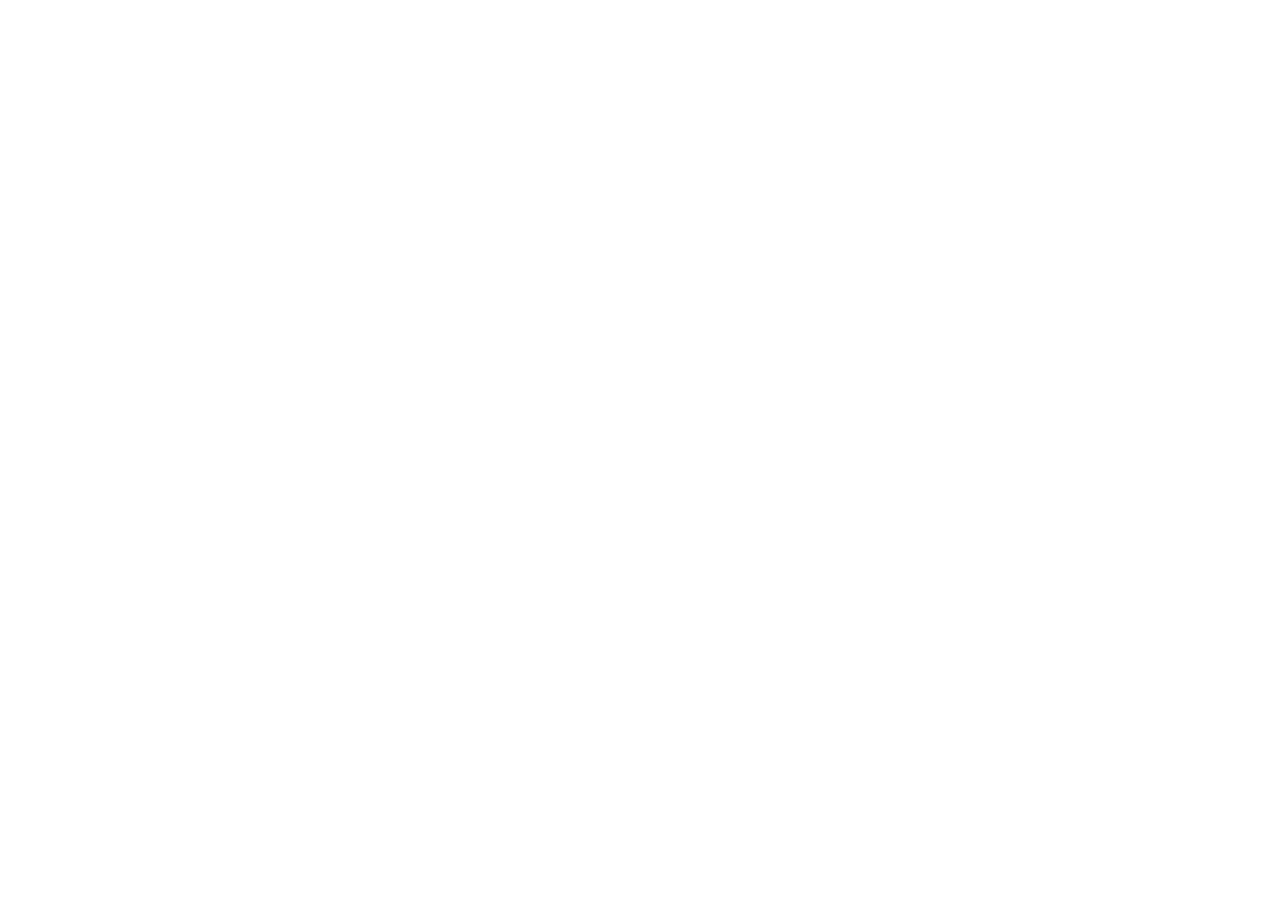
==== question/samuraitravel/src/main/resources/templates/review/index.html @ 3913527b "first commit" ====
<!--<!DOCTYPE html>
<html xmlns:th="https://www.thymeleaf.org" xmlns:sec="http://www.thymeleaf.org/extras/spring-security">
	<head>
		<div th:replace="~{fragment :: meta}"></div>
		
		<div th:replace="~{fragment :: styles}"></div>
		
		
	</head>
	
</html> -->
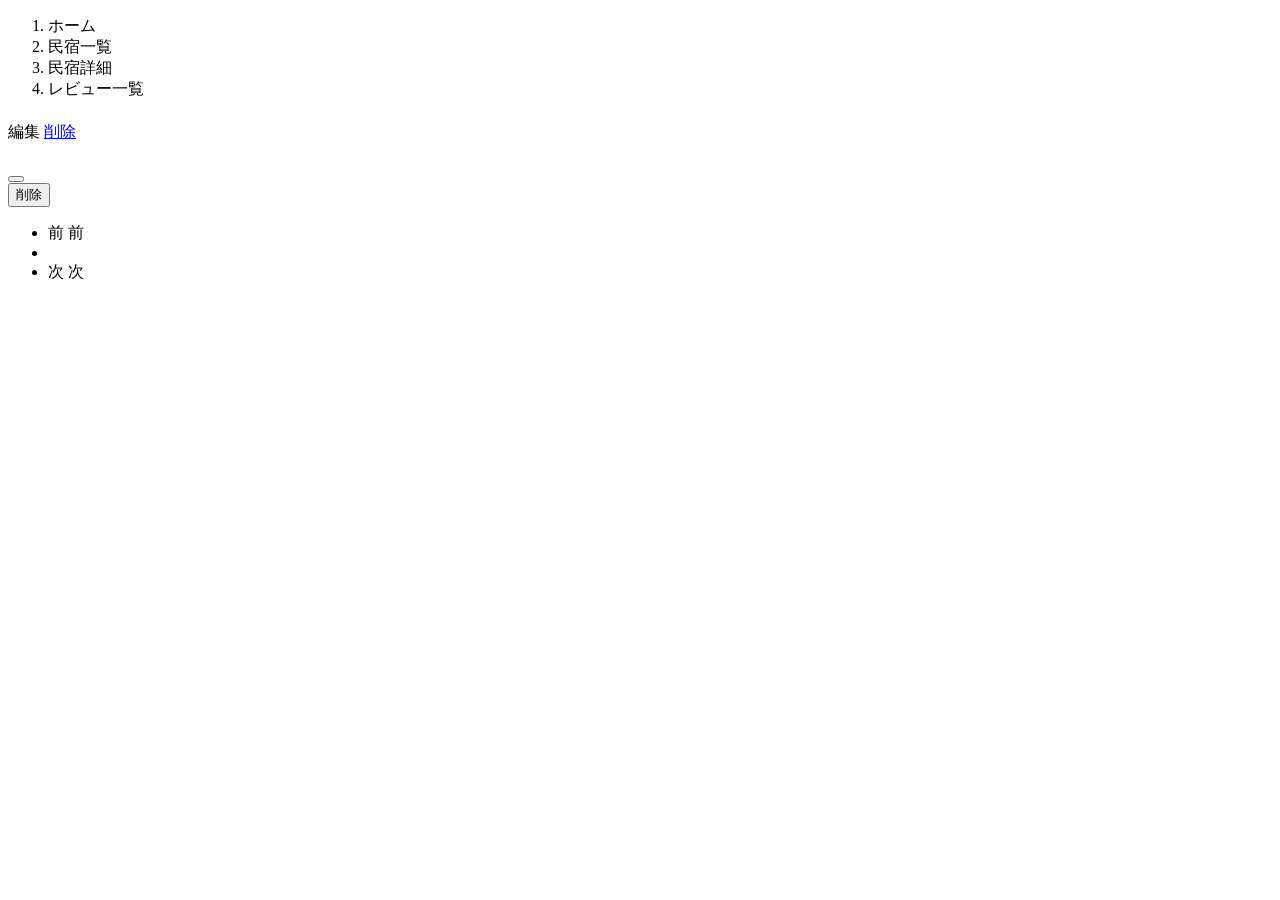
==== commit a7ccddbe: "First Commit" ====
--- a/question/samuraitravel/src/main/resources/templates/review/index.html
+++ b/question/samuraitravel/src/main/resources/templates/review/index.html
@@ -1,11 +1,99 @@
-<!--<!DOCTYPE html>
-<html xmlns:th="https://www.thymeleaf.org" xmlns:sec="http://www.thymeleaf.org/extras/spring-security">
-	<head>
-		<div th:replace="~{fragment :: meta}"></div>
-		
-		<div th:replace="~{fragment :: styles}"></div>
-		
-		
-	</head>
-	
-</html> -->+<!DOCTYPE html>
+ <html xmlns:th="https://www.thymeleaf.org" xmlns:sec="http://www.thymeleaf.org/extras/spring-security">
+	 <head>
+		 <div th:replace="~{fragment :: meta}"></div>
+		 
+		 <div th:replace="~{fragment :: styles}"></div>
+		 
+		 <title>レビュー一覧</title>
+	 </head>
+	 <body>
+		 <div class="samuraitravel-wrapper">
+		     <!-- ヘッダー -->
+		     <div th:replace="~{fragment :: header}"></div>
+		     
+		     <main>
+				 <div class="container pt-4 pb-5 samuraitravel-container">
+					 <div class="row justify-content-center">
+						 <div class="col-xxl-9 col-xl-10 col-lg-11">
+							 <nav class="mb-4" style="--bs-breadcrumb-divider: '>';" aria-label="breadcrumb">
+								 <ol class="breadcrumb mb-0">
+									 <li class="breadcrumb-item"><a th:href="@{/}">ホーム</a></li>
+									 <li class="breadcrumb-item"><a th:href="@{/houses}">民宿一覧</a></li>
+									 <li class="breadcrumb-item"><a th:href="@{/houses/__${house.getId()}__}">民宿詳細</a></li>
+									 <li class="breadcrumb-item active">レビュー一覧</li>									 
+								 </ol>
+							 </nav>
+							 
+							 <h1 class="mb-4 text-center" th:text="${house.getName() + 'のレビュー一覧'}"></h1>
+							 
+							 <div class="row row-cols-1 row-cols-md-2 g-4 mb-4">
+								 <div th:each="review : ${reviewPage}">
+									 <div class="col">
+										 <div class="card">
+											 <div class="card-body">
+												 <div class="d-flex justify-content-between">
+													 <h5 class="card-title" th:text="${review.getUser().getName()}"></h5>
+													 <span sec:authorize = "isAuthenticated()" th:if="${#authentication.principal.user.id == review.getUser().getId()}">
+													     <a th:href="@{/houses/{houseId}/reviews/{reviewId}/edit(houseId=${house.getId()}, reviewId=${review.getId()})}" class="me-2">編集</a>
+														 <a href="#" class="samuraitravel-link-danger" data-bs-toggle="modal" th:data-bs-target="${'#deleteReviewModal' + review.getId()}">削除</a>
+														 <!-- 削除モーダル作成 -->
+														 <div class="modal fade" th:id="${'deleteReviewModal' + review.getId()}" tabindex="-1" th:aria-labelledby="${'deleteReviewModalLabel' + review.getId()}">
+															 <div class="modal-dialog">
+																 <div class="modal-content">
+																	 <div class="modal-header">
+																		 <h5 class="modal-title" th:id="${'deleteReviewModalLabel' + review.getId()}" th:text="${house.getName() + 'のレビューを削除してもよろしいですか？'}"></h5>
+																		 <button type="button" class="btn-close" data-bs-dismiss="modal" aria-label="閉じる"></button>
+																	 </div>
+									   							     <div class="modal-footer">
+																		 <form method="post" th:action="@{/houses/{houseId}/reviews/{reviewId}/delete(houseId=${house.getId()}, reviewId=${review.getId()})}">
+																			 <button type="submit" class="btn samuraitravel-btn-danger text-white shadow-sm">削除</button>
+																		 </form>
+																	 </div>
+																 </div>
+															 </div>
+														 </div>
+													 </span>
+												 </div>	
+														 
+												 <p class="card-text mb-1">
+													 <span class="samuraitravel-star" th:each="star : ${#numbers.sequence(1, 5)}" th:text="${star <= review.getScore()} ? '&#9733;' : '&#9734;'"></span>															
+											     </p>
+			   							         <p class="card-text"><small class="text-muted" th:text="${#dates.format(review.getCreatedAt(), 'yyyy年MM月dd日')}"></small></p>
+								  		         <p class="card-text" th:text="${review.getComment()}"></p>
+											 </div>
+										 </div>
+									 </div>
+								 </div>
+							 </div>
+							 <div th:if="${reviewPage.getTotalPages() > 1}" class="d-flex justify-content-center">
+								 <nav aria-label="レビュー一覧ページ">
+									 <ul class="pagination">
+										 <li class="page-item">
+											 <span th:if="${reviewPage.isFirst()}" class="page-link disabled">前</span>
+											 <a th:unless="${reviewPage.isFirst()}" th:href="@{/houses/__${house.getId()}__/reviews(page = ${reviewPage.getNumber() - 1})}" class="page-link samuraitravel-page-link">前</a>
+										 </li>
+										 <li th:each="i : ${#numbers.sequence(0, reviewPage.getTotalPages() - 1)}" class="page-item">
+											 <span th:if="${i == reviewPage.getNumber()}" class="page-link active samuraitravel-active" th:text="${i + 1}"></span>
+											 <a th:unless="${i == reviewPage.getNumber()}" th:href="@{/houses/__${house.getId()}__/reviews(page = ${i})}" class="page-link samuraitravel-page-link" th:text="${i + 1}"></a>
+										 </li>
+										  <li class="page-item">
+											 <span th:if="${reviewPage.isLast()}" class="page-link disabled">次</span>
+											 <a th:unless="${reviewPage.isLast()}" th:href="@{/houses/__${house.getId()}__/reviews(page = ${reviewPage.getNumber() + 1})}" class="page-link samuraitravel-page-link">次</a>
+										 </li> 
+									 </ul>
+								 </nav>
+							 </div>
+						 </div>
+					 </div>
+				 </div>
+			 </main>
+			 
+		     <!-- フッター -->
+             <div th:replace="~{fragment :: footer}"></div>
+         </div>    
+         
+         <div th:replace="~{fragment :: scripts}"></div>
+         
+	 </body>
+ </html>									
